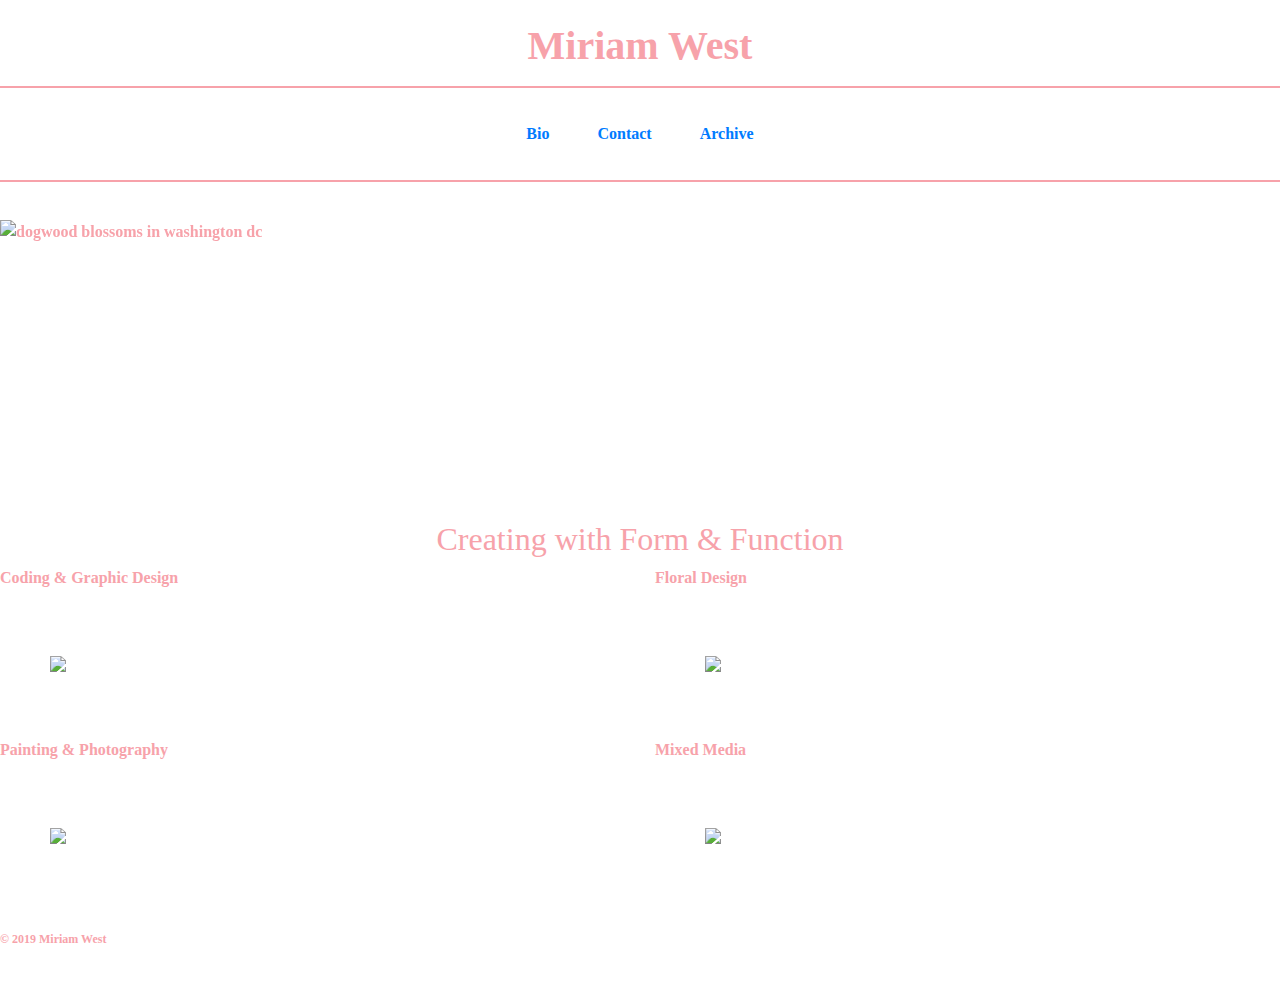
==== index.html @ b4b54253 "initial dump" ====
<!DOCTYPE html>

<html>
<head>
  <meta charset="utf-8">
    <meta name="viewport" content="width=device-width, initial-scale=1, shrink-to-fit=no">

    <!-- Bootstrap CSS -->
  <link rel="stylesheet" href="https://stackpath.bootstrapcdn.com/bootstrap/4.3.1/css/bootstrap.min.css" integrity="sha384-ggOyR0iXCbMQv3Xipma34MD+dH/1fQ784/j6cY/iJTQUOhcWr7x9JvoRxT2MZw1T" crossorigin="anonymous">

  <link rel="stylesheet" href="https://use.fontawesome.com/releases/v5.6.3/css/all.css" integrity="sha384-UHRtZLI+pbxtHCWp1t77Bi1L4ZtiqrqD80Kn4Z8NTSRyMA2Fd33n5dQ8lWUE00s/" crossorigin="anonymous">

    <title>Miriam West</title>

  <link href='https://fonts.googleapis.com/css?family=Georgia:300,400,700' rel='stylesheet' type='text/css'>
  
  <link rel="stylesheet" type="text/css" href="style.css">

</head>
<body>
  <header>
    <h1>Miriam West</h1>
    <hr/>
    <nav>
      <a href= "link"><span>Bio</span></a>
      <a href="link"><span>Contact</span></a>
      <a href="http://abarisbooks.com/"><span>Archive</span></a>
    </nav>
    <hr/>
  </header>
  
<div id="blahblah" class="bd-example">
  <div id="carouselExampleCaptions" class="carousel slide" data-ride="carousel">
    <ol class="carousel-indicators">
      <li data-target="#carouselExampleCaptions" data-slide-to="0" class="active"></li>
      <li data-target="#carouselExampleCaptions" data-slide-to="1"></li>
      <li data-target="#carouselExampleCaptions" data-slide-to="2"></li>
      <li data-target="#carouselExampleCaptions" data-slide-to="3"></li>
    </ol>
    <div class="carousel-inner">
      <div class="carousel-item active">
        <img src="https://scontent-dfw5-1.cdninstagram.com/vp/9d0c140dcbcaac3c3d730b141def3661/5D8A71CB/t51.2885-15/e35/56480407_2288401561223151_7771033922079123337_n.jpg?_nc_ht=scontent-dfw5-1.cdninstagram.com" class="d-block w-100" alt="dogwood blossoms in washington dc">
        <div class="carousel-caption d-none d-md-block">
          <h5>Dogwood Blossoms</h5>
          <p>Shaw, Washington, DC</p>
        </div>
      </div>
      <div class="carousel-item">
        <img src="/Users/miriamwest/Desktop/CODING/mwest/rmutt.jpg" class="d-block w-100" alt="shiny gold hand dryer named r mutt">
        <div class="carousel-caption d-none d-md-block">
          <h5>Shiny R. Mutt</h5>
          <p>Hong Kong Market, Gretna, LA</p>
        </div>
      </div>
      <div class="carousel-item">
        <img src="https://scontent-atl3-1.cdninstagram.com/vp/dfeba8d4eb422f53b64347626be7da5b/5DC35E55/t51.2885-15/e15/11256207_371840909689867_1463481802_n.jpg?_nc_ht=scontent-atl3-1.cdninstagram.com" class="d-block w-100" alt="apples picked in upstate connecticut">
        <div class="carousel-caption d-none d-md-block">
          <h5>Apple Harvest</h5>
          <p>Silverman's Farm, Easton, CT</p>
        </div>
      </div>
      <div class="carousel-item">
        <img src="https://scontent-mia3-1.cdninstagram.com/vp/20164e306ace9a441003bdef1dfc5807/5D9220DA/t51.2885-15/sh0.08/e35/s640x640/12751612_972262186144614_1897184553_n.jpg?_nc_ht=scontent-mia3-1.cdninstagram.com" class="d-block w-100" alt="painting of clouds in progress">
        <div class="carousel-caption d-none d-md-block">
           <h5>Evening Sunset</h5>
          <p>Bayou St. John, New Orleans, LA</p>
        </div>
      </div>
    </div>
    <a class="carousel-control-prev" href="#carouselExampleCaptions" role="button" data-slide="prev">
      <span class="carousel-control-prev-icon" aria-hidden="true"></span>
      <span class="sr-only">Previous</span>
    </a>
    <a class="carousel-control-next" href="#carouselExampleCaptions" role="button" data-slide="next">
      <span class="carousel-control-next-icon" aria-hidden="true"></span>
      <span class="sr-only">Next</span>
    </a>
  </div>
</div>

 
    

  <div class ="container">
    <div class = "text-center">
      <h2>Creating with Form &amp; Function</h2>
      <!-- <a class="btn btn-primary" 
         href="#" role="button">Explore</a> -->
    </div>
  </div>


<section>
  <div class="row">
    <figure class="col-sm-6">
      <p>Coding &amp; Graphic Design</p>
      <img src="https://scontent-mia3-1.cdninstagram.com/vp/fb22122ecf63d97b5747bf9ffd3aa07f/5D921DB7/t51.2885-15/sh0.08/e35/c37.0.674.674a/s640x640/13166830_615221718631370_635154375_n.jpg?_nc_ht=scontent-mia3-1.cdninstagram.com">
    
    </figure>
     <figure class="col-sm-6">
       <p>Floral Design</p>
       <img src="https://scontent-dfw5-1.cdninstagram.com/vp/b451697a0e432dd85a50c5fd5b76dc2c/5D924DA8/t51.2885-15/e35/12093397_118056001896247_408718847_n.jpg?_nc_ht=scontent-dfw5-1.cdninstagram.com">
       
    </figure>
  </div>
  <div class ="row">
     <figure class="col-sm-6">
       <p>Painting &amp; Photography</p>
       <img src="https://scontent-mia3-1.cdninstagram.com/vp/ea7ec8f84c3f9c133058f30fac17b35e/5DA13867/t51.2885-15/sh0.08/e35/c0.97.1080.1080a/s640x640/53572844_363693184475639_9088429300980255479_n.jpg?_nc_ht=scontent-mia3-1.cdninstagram.com">
    </figure>
     <figure class="col-sm-6">
       <p>Mixed Media</p>
       <img src="/Users/miriamwest/Desktop/CODING/mwest/rhino.jpg">
    </figure>
  </div>
  </section>

<footer>
  <div class="row">
    <p class="col-sm-4">
      &copy; 2019 Miriam West</p>

     <ul class="col-sm-8">
  <li class="col-sm-1">
          <a href="https://www.linkedin.com/in/miriamwest"><i class="fab-fa-linkedin"></i></a>
        </li>
  <li class="col-sm-1">
    <a href="https://www.instagram.com/staywildwest/"><i class="fab-fa-instagram"></i></a>
</li>
<li class="col-sm-1">
<i class="fab-fa-etsy"></i></a>
</li>
  <li class="col-sm-1">
      <i class="fab-fa-patreon"></i></a>
    </li>
  <li class="col-sm-1">
       <a href="https://github.com/miriamwest/portfolio.git"><i class="fab-fa-git-square"></i></a>
  </li></ul></div></footer>

<script src="https://code.jquery.com/jquery-3.3.1.slim.min.js" integrity="sha384-q8i/X+965DzO0rT7abK41JStQIAqVgRVzpbzo5smXKp4YfRvH+8abtTE1Pi6jizo" crossorigin="anonymous"></script>
<script src="https://cdnjs.cloudflare.com/ajax/libs/popper.js/1.14.7/umd/popper.min.js" integrity="sha384-UO2eT0CpHqdSJQ6hJty5KVphtPhzWj9WO1clHTMGa3JDZwrnQq4sF86dIHNDz0W1" crossorigin="anonymous"></script>
<script src="https://stackpath.bootstrapcdn.com/bootstrap/4.3.1/js/bootstrap.min.js" integrity="sha384-JjSmVgyd0p3pXB1rRibZUAYoIIy6OrQ6VrjIEaFf/nJGzIxFDsf4x0xIM+B07jRM" crossorigin="anonymous"></script>
</body>
</html>
---- style.css ----
body {
  width:100%;
  font-family: Pacifico, Georgia;
  font-weight: 800;
  color: #f7a2aa;
  align-items: center;
  align-content: center;
  display: inline-block;
}
header {
  padding: 22px 0;
  display: center;
  align-items: center;
  align-content: center;
  text-align: center;
}

header .row,
footer .row {
  display: center;
  align-items: center;
  align-content: center;
}

header h1 {
  font-weight: 600;
  margin: 0;
  display: center;
  align-items: center;
  align-content: center;
}

header nav {
  display:center;
  padding: 18px;
  align-items: center;
  align-content: center;
}

header span {
  padding: 0 22px;
  margin: 0;
  display: center;
  align-items: center;
  align-content: center;
}
header hr{
  border-width: 2px;
  border-color: #f7a2aa;
}
#blahblah{
  width: 100%;
}
.carousel-slide{
width: 10%;
}

#carousel-item{
  /*width:100%;*/
  height: 300px;
  margin-left:0px;
  margin-right:0px;
  padding-bottom:100px;
}
.carousel-item img{
  /*width: 100%;*/
  height: 300px;
  display: center;
  margin: 0px;
}
div #carouselExampleCaptions{
width: 100%;
}

section .container img{
  margin: 50px;
  width: 100%;
  display: inline-block;
}
section .row img{
  margin: 50px;
  width: 100%;
  display: inline-block;
}
section .col-sm-3 img{
  margin: 50px;
  width: 100%;
  display: inline-block;
}
figure .col-sm-6{
  text-align: center;
  display:center;
}

/*.btn.btn-primary {
  border-radius: 2px;
  border: 0px;
  color: #f7a2aa;
  text-shadow: none;
  background-color: #f8f8f8;
}

.btn.btn-primary:hover {
  color: #ffffff;
  background-color: #dedede;
}

.btn-secondary {
  background-color: #fdcad0;
  color: #ffffff;
  margin: 0 0 0px;
}*/

footer {
  font-size: 12px;
  padding: 20px 0;
}

footer .col-sm-1 {
  float: right;
  display:inline-block;
}

footer ul {
  list-style: none;
}

footer li i {
  width: 32px;
  height: 32px;
  font-size:24px;
  font-color: #xf08c;
}
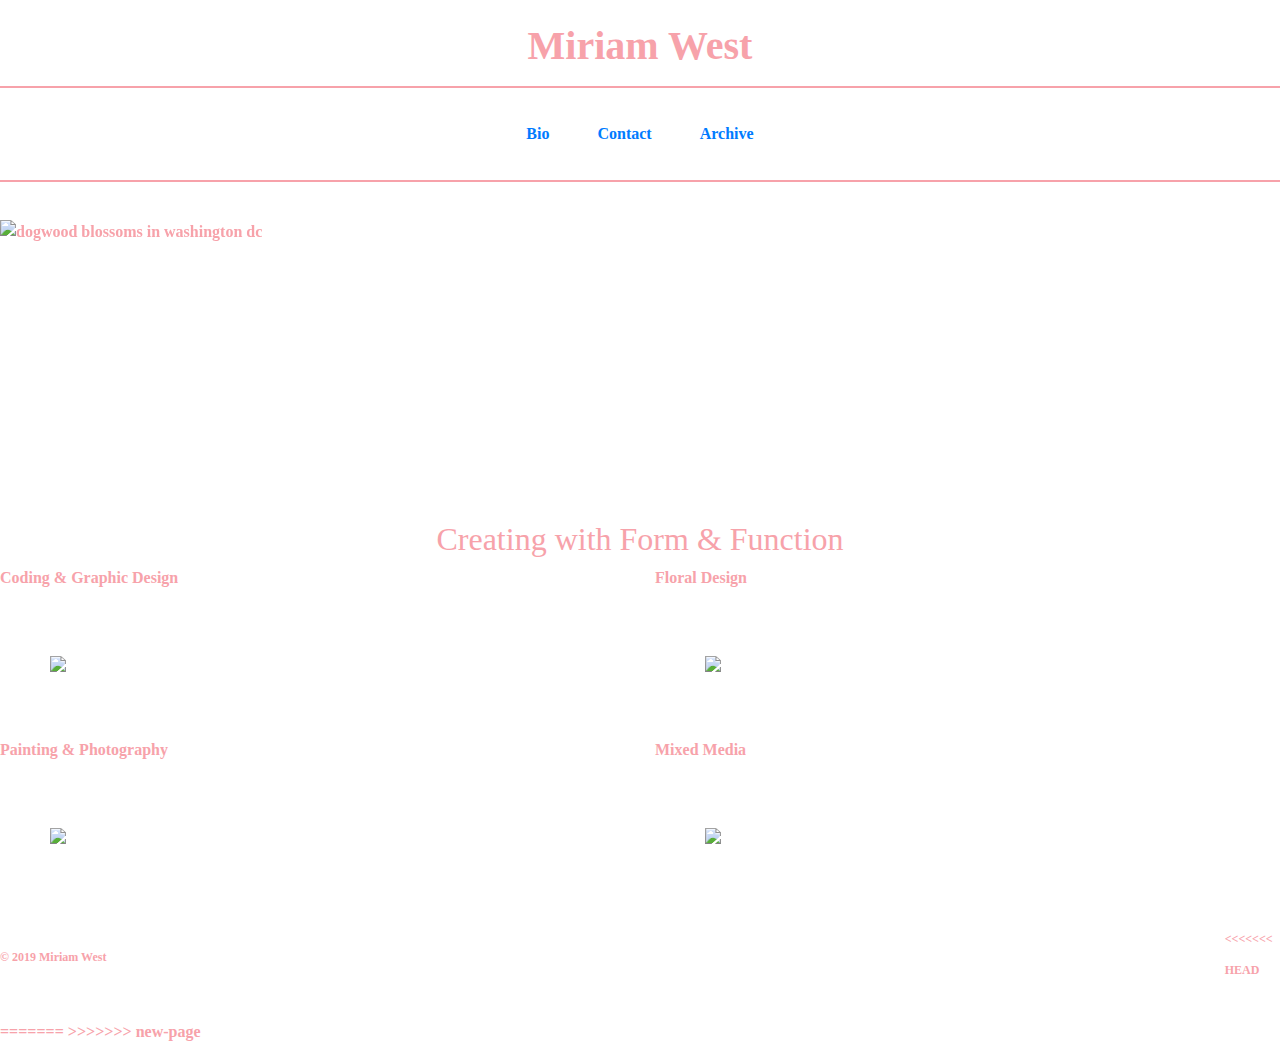
==== commit 660f71fe: "fix merge conflicts" ====
--- a/index.html
+++ b/index.html
@@ -3,12 +3,13 @@
 <html>
 <head>
   <meta charset="utf-8">
-    <meta name="viewport" content="width=device-width, initial-scale=1, shrink-to-fit=no">
+    <meta name="viewport" content="width=device-width, initial-scale=1 shrink-to-fit=no">
 
     <!-- Bootstrap CSS -->
   <link rel="stylesheet" href="https://stackpath.bootstrapcdn.com/bootstrap/4.3.1/css/bootstrap.min.css" integrity="sha384-ggOyR0iXCbMQv3Xipma34MD+dH/1fQ784/j6cY/iJTQUOhcWr7x9JvoRxT2MZw1T" crossorigin="anonymous">
 
-  <link rel="stylesheet" href="https://use.fontawesome.com/releases/v5.6.3/css/all.css" integrity="sha384-UHRtZLI+pbxtHCWp1t77Bi1L4ZtiqrqD80Kn4Z8NTSRyMA2Fd33n5dQ8lWUE00s/" crossorigin="anonymous">
+  <meta name='viewport' content='width=device-width, initial-scale=1'>
+<link rel='stylesheet' href='https://use.fontawesome.com/releases/v5.7.0/css/all.css' integrity='sha384-lZN37f5QGtY3VHgisS14W3ExzMWZxybE1SJSEsQp9S+oqd12jhcu+A56Ebc1zFSJ' crossorigin='anonymous'>
 
     <title>Miriam West</title>
 
@@ -22,7 +23,7 @@
     <h1>Miriam West</h1>
     <hr/>
     <nav>
-      <a href= "link"><span>Bio</span></a>
+      <a href="link"><span>Bio</span></a>
       <a href="link"><span>Contact</span></a>
       <a href="http://abarisbooks.com/"><span>Archive</span></a>
     </nav>
@@ -94,19 +95,19 @@
   <div class="row">
     <figure class="col-sm-6">
       <p>Coding &amp; Graphic Design</p>
-      <img src="https://scontent-mia3-1.cdninstagram.com/vp/fb22122ecf63d97b5747bf9ffd3aa07f/5D921DB7/t51.2885-15/sh0.08/e35/c37.0.674.674a/s640x640/13166830_615221718631370_635154375_n.jpg?_nc_ht=scontent-mia3-1.cdninstagram.com">
+      <img src="/Users/miriamwest/Desktop/CODING/mwest/graphic.jpg">
     
     </figure>
      <figure class="col-sm-6">
        <p>Floral Design</p>
-       <img src="https://scontent-dfw5-1.cdninstagram.com/vp/b451697a0e432dd85a50c5fd5b76dc2c/5D924DA8/t51.2885-15/e35/12093397_118056001896247_408718847_n.jpg?_nc_ht=scontent-dfw5-1.cdninstagram.com">
+       <img src="/Users/miriamwest/Desktop/CODING/mwest/weddingflowers.jpg">
        
     </figure>
   </div>
   <div class ="row">
      <figure class="col-sm-6">
        <p>Painting &amp; Photography</p>
-       <img src="https://scontent-mia3-1.cdninstagram.com/vp/ea7ec8f84c3f9c133058f30fac17b35e/5DA13867/t51.2885-15/sh0.08/e35/c0.97.1080.1080a/s640x640/53572844_363693184475639_9088429300980255479_n.jpg?_nc_ht=scontent-mia3-1.cdninstagram.com">
+       <img src="/Users/miriamwest/Desktop/CODING/mwest/seaworthy.jpg">
     </figure>
      <figure class="col-sm-6">
        <p>Mixed Media</p>
@@ -120,22 +121,27 @@
     <p class="col-sm-4">
       &copy; 2019 Miriam West</p>
 
-     <ul class="col-sm-8">
+     <p><ul class="col-sm-8">
   <li class="col-sm-1">
-          <a href="https://www.linkedin.com/in/miriamwest"><i class="fab-fa-linkedin"></i></a>
+          <a href="https://www.linkedin.com/in/miriamwest"><i class='fab-fa-linkedin'></i></a>
         </li>
   <li class="col-sm-1">
-    <a href="https://www.instagram.com/staywildwest/"><i class="fab-fa-instagram"></i></a>
+    <a href="https://www.instagram.com/staywildwest/"><i class='fab-fa-instagram'></i></a>
 </li>
 <li class="col-sm-1">
-<i class="fab-fa-etsy"></i></a>
+<a href="https://www.etsy.com/shop/Westernesse"><i class='fab-fa-etsy'></i></a>
 </li>
   <li class="col-sm-1">
-      <i class="fab-fa-patreon"></i></a>
+      <a href="https://www.patreon.com/preview/ee52af541b7e49319d8dfe0c6b1c880a"><i class='fab-fa-patreon'></i></a>
     </li>
   <li class="col-sm-1">
+<<<<<<< HEAD
        <a href="https://github.com/miriamwest/portfolio.git"><i class="fab-fa-git-square"></i></a>
+  </li></ul></p></div></footer>
+=======
+       <a href="https://github.com/miriamwest/portfolio.git"><i class='fab-fa-git-square'></i></a>
   </li></ul></div></footer>
+>>>>>>> new-page
 
 <script src="https://code.jquery.com/jquery-3.3.1.slim.min.js" integrity="sha384-q8i/X+965DzO0rT7abK41JStQIAqVgRVzpbzo5smXKp4YfRvH+8abtTE1Pi6jizo" crossorigin="anonymous"></script>
 <script src="https://cdnjs.cloudflare.com/ajax/libs/popper.js/1.14.7/umd/popper.min.js" integrity="sha384-UO2eT0CpHqdSJQ6hJty5KVphtPhzWj9WO1clHTMGa3JDZwrnQq4sF86dIHNDz0W1" crossorigin="anonymous"></script>
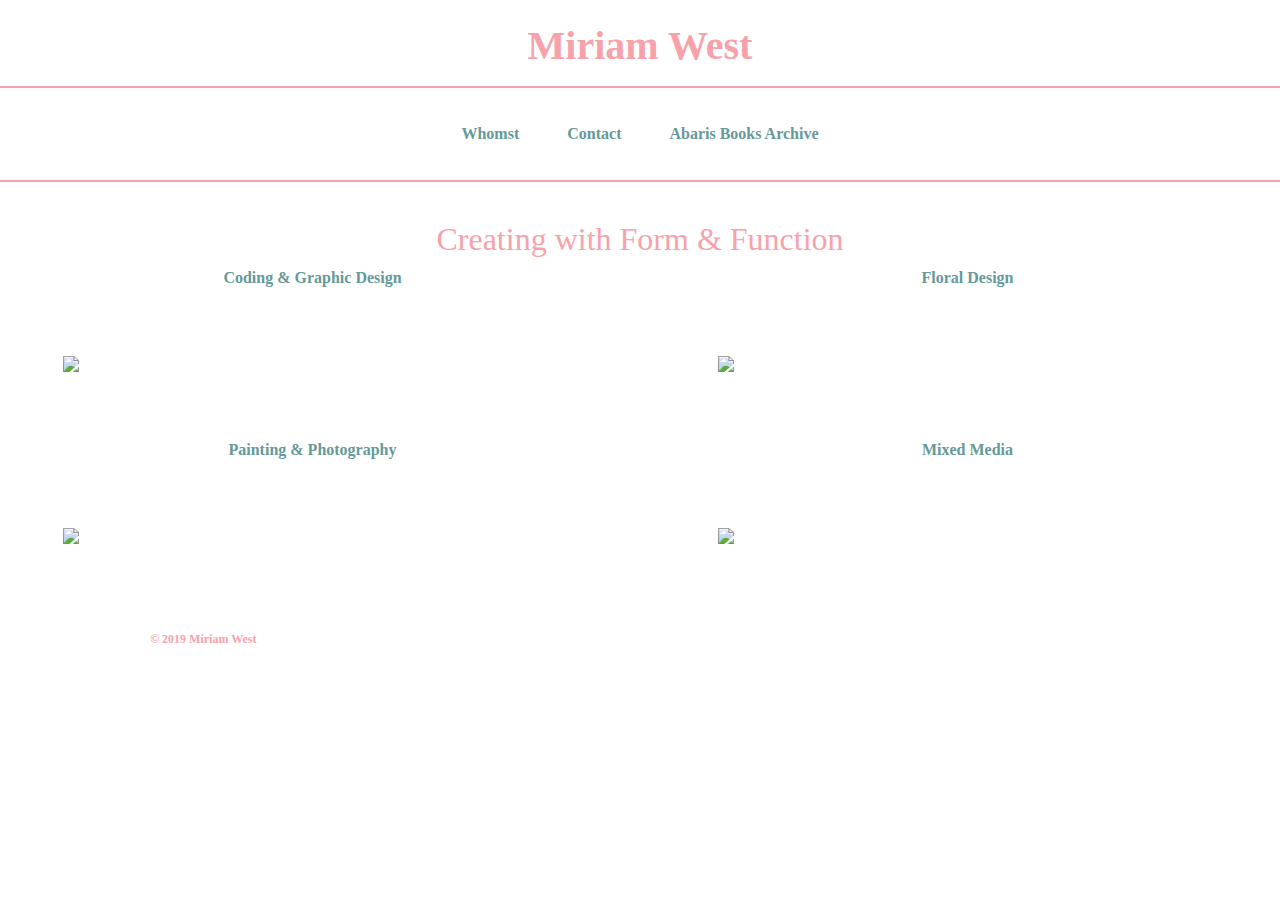
==== commit cf555e84: "test" ====
--- a/index.html
+++ b/index.html
@@ -23,9 +23,9 @@
     <h1>Miriam West</h1>
     <hr/>
     <nav>
-      <a href="link"><span>Bio</span></a>
-      <a href="link"><span>Contact</span></a>
-      <a href="http://abarisbooks.com/"><span>Archive</span></a>
+      <a href="/Users/miriamwest/Desktop/CODING/mwest/bio/index.html" style="color:#669999;"><span>Whomst</span></a>
+      <a href="/Users/miriamwest/Desktop/CODING/mwest/contact/index.html" style="color:#669999;"><span>Contact</span></a>
+      <a href="http://abarisbooks.com/" target="_blank" style="color:#669999;"><span>Abaris Books Archive</span></a>
     </nav>
     <hr/>
   </header>
@@ -37,10 +37,11 @@
       <li data-target="#carouselExampleCaptions" data-slide-to="1"></li>
       <li data-target="#carouselExampleCaptions" data-slide-to="2"></li>
       <li data-target="#carouselExampleCaptions" data-slide-to="3"></li>
+      <li data-target="#carouselExampleCaptions" data-slide-to="4"></li>
     </ol>
     <div class="carousel-inner">
       <div class="carousel-item active">
-        <img src="https://scontent-dfw5-1.cdninstagram.com/vp/9d0c140dcbcaac3c3d730b141def3661/5D8A71CB/t51.2885-15/e35/56480407_2288401561223151_7771033922079123337_n.jpg?_nc_ht=scontent-dfw5-1.cdninstagram.com" class="d-block w-100" alt="dogwood blossoms in washington dc">
+        <img src="/Users/miriamwest/Desktop/CODING/mwest/dogwoods.jpg" class="d-block w-100" alt="dogwood blossoms in washington dc">
         <div class="carousel-caption d-none d-md-block">
           <h5>Dogwood Blossoms</h5>
           <p>Shaw, Washington, DC</p>
@@ -54,17 +55,24 @@
         </div>
       </div>
       <div class="carousel-item">
-        <img src="https://scontent-atl3-1.cdninstagram.com/vp/dfeba8d4eb422f53b64347626be7da5b/5DC35E55/t51.2885-15/e15/11256207_371840909689867_1463481802_n.jpg?_nc_ht=scontent-atl3-1.cdninstagram.com" class="d-block w-100" alt="apples picked in upstate connecticut">
+        <img src="/Users/miriamwest/Desktop/CODING/mwest/apples.jpg" class="d-block w-100" alt="apples picked in upstate connecticut">
         <div class="carousel-caption d-none d-md-block">
           <h5>Apple Harvest</h5>
           <p>Silverman's Farm, Easton, CT</p>
         </div>
       </div>
       <div class="carousel-item">
-        <img src="https://scontent-mia3-1.cdninstagram.com/vp/20164e306ace9a441003bdef1dfc5807/5D9220DA/t51.2885-15/sh0.08/e35/s640x640/12751612_972262186144614_1897184553_n.jpg?_nc_ht=scontent-mia3-1.cdninstagram.com" class="d-block w-100" alt="painting of clouds in progress">
+        <img src="/Users/miriamwest/Desktop/CODING/mwest/sunset.jpg" class="d-block w-100" alt="painting of clouds in progress">
         <div class="carousel-caption d-none d-md-block">
            <h5>Evening Sunset</h5>
           <p>Bayou St. John, New Orleans, LA</p>
+        </div>
+      </div>
+      <div class="carousel-item">
+        <img src="/Users/miriamwest/Desktop/CODING/mwest/catsclaw.jpg" class="d-block w-100" alt="catsclaw climbing powerlines">
+        <div class="carousel-caption d-none d-md-block">
+           <h5>Cat's Claw</h5>
+          <p>Irish Channel, New Orleans, LA</p>
         </div>
       </div>
     </div>
@@ -85,33 +93,30 @@
   <div class ="container">
     <div class = "text-center">
       <h2>Creating with Form &amp; Function</h2>
-      <!-- <a class="btn btn-primary" 
-         href="#" role="button">Explore</a> -->
+  
     </div>
   </div>
 
 
 <section>
   <div class="row">
-    <figure class="col-sm-6">
+    <figure class="col-sm-6"style="color:#669999;">
       <p>Coding &amp; Graphic Design</p>
-      <img src="/Users/miriamwest/Desktop/CODING/mwest/graphic.jpg">
-    
+      <a href="/Users/miriamwest/Desktop/CODING/mwest/codinggraphicdesign/index.html"><img src="/Users/miriamwest/Desktop/CODING/mwest/graphic.jpg"></a>
     </figure>
-     <figure class="col-sm-6">
+     <figure class="col-sm-6"style="color:#669999;">
        <p>Floral Design</p>
-       <img src="/Users/miriamwest/Desktop/CODING/mwest/weddingflowers.jpg">
-       
+        <a href="/Users/miriamwest/Desktop/CODING/mwest/floral/index.html"><img src="/Users/miriamwest/Desktop/CODING/mwest/weddingflowers.jpg"></a>
     </figure>
   </div>
   <div class ="row">
-     <figure class="col-sm-6">
+     <figure class="col-sm-6"style="color:#669999;">
        <p>Painting &amp; Photography</p>
-       <img src="/Users/miriamwest/Desktop/CODING/mwest/seaworthy.jpg">
+        <a href= '/Users/miriamwest/Desktop/CODING/mwest/paintphoto/paintphoto.html'><img src="/Users/miriamwest/Desktop/CODING/mwest/seaworthy.jpg"></a>
     </figure>
-     <figure class="col-sm-6">
+     <figure class="col-sm-6"style="color:#669999;">
        <p>Mixed Media</p>
-       <img src="/Users/miriamwest/Desktop/CODING/mwest/rhino.jpg">
+        <a href= '/Users/miriamwest/Desktop/CODING/mwest/mixedmedia/index.html'><img src="/Users/miriamwest/Desktop/CODING/mwest/rhino.jpg"></a>
     </figure>
   </div>
   </section>
@@ -123,29 +128,26 @@
 
      <p><ul class="col-sm-8">
   <li class="col-sm-1">
-          <a href="https://www.linkedin.com/in/miriamwest"><i class='fab-fa-linkedin'></i></a>
+          <a href="https://www.linkedin.com/in/miriamwest" target="_blank"><i class='fab fa-linkedin' style="color:#669999;"></i></a>
         </li>
   <li class="col-sm-1">
-    <a href="https://www.instagram.com/staywildwest/"><i class='fab-fa-instagram'></i></a>
+    <a href="https://www.instagram.com/staywildwest/" target="_blank"><i class='fab fa-instagram' style="color:#669999;"></i></a>
 </li>
 <li class="col-sm-1">
-<a href="https://www.etsy.com/shop/Westernesse"><i class='fab-fa-etsy'></i></a>
+<a href="https://www.etsy.com/shop/Westernesse" target="_blank"><i class='fab fa-etsy' style="color:#669999;"></i></a>
 </li>
   <li class="col-sm-1">
-      <a href="https://www.patreon.com/preview/ee52af541b7e49319d8dfe0c6b1c880a"><i class='fab-fa-patreon'></i></a>
+      <a href="https://www.patreon.com/preview/ee52af541b7e49319d8dfe0c6b1c880a" target="_blank"><i class='fab fa-patreon' style="color:#669999;"></i></a>
     </li>
   <li class="col-sm-1">
-<<<<<<< HEAD
-       <a href="https://github.com/miriamwest/portfolio.git"><i class="fab-fa-git-square"></i></a>
-  </li></ul></p></div></footer>
-=======
-       <a href="https://github.com/miriamwest/portfolio.git"><i class='fab-fa-git-square'></i></a>
+       <a href="https://github.com/miriamwest/portfolio.git" target="_blank"><i class='fab fa-git-square' style="color:#669999;"></i></a>
   </li></ul></div></footer>
->>>>>>> new-page
+
 
 <script src="https://code.jquery.com/jquery-3.3.1.slim.min.js" integrity="sha384-q8i/X+965DzO0rT7abK41JStQIAqVgRVzpbzo5smXKp4YfRvH+8abtTE1Pi6jizo" crossorigin="anonymous"></script>
 <script src="https://cdnjs.cloudflare.com/ajax/libs/popper.js/1.14.7/umd/popper.min.js" integrity="sha384-UO2eT0CpHqdSJQ6hJty5KVphtPhzWj9WO1clHTMGa3JDZwrnQq4sF86dIHNDz0W1" crossorigin="anonymous"></script>
 <script src="https://stackpath.bootstrapcdn.com/bootstrap/4.3.1/js/bootstrap.min.js" integrity="sha384-JjSmVgyd0p3pXB1rRibZUAYoIIy6OrQ6VrjIEaFf/nJGzIxFDsf4x0xIM+B07jRM" crossorigin="anonymous"></script>
 </body>
 </html>
-
+    <!-- <a class="btn btn-primary" 
+         href="#" role="button">Explore</a> -->
--- a/style.css
+++ b/style.css
@@ -3,6 +3,7 @@
   width:100%;
   font-family: Pacifico, Georgia;
   font-weight: 800;
+  text-align:center;
   color: #f7a2aa;
   align-items: center;
   align-content: center;
@@ -58,19 +59,34 @@
 
 #carousel-item{
   /*width:100%;*/
-  height: 300px;
+  /*height: 300px;*/
   margin-left:0px;
   margin-right:0px;
   padding-bottom:100px;
 }
 .carousel-item img{
   /*width: 100%;*/
-  height: 300px;
+  /*height: 300px;*/
   display: center;
   margin: 0px;
+  object-fit: contain;
+}
+.carousel-item:nth-child(1){
+  margin-top: -250px;
+}
+.carousel-item:nth-child(2){
+  margin-top: -250px;
+}
+.carousel-item:nth-child(4){
+  margin-top: -250px;
+}
+.carousel-item:nth-child(5){
+  margin-top: -250px;
 }
 div #carouselExampleCaptions{
 width: 100%;
+max-height: 600px;
+overflow: hidden;
 }
 
 section .container img{
@@ -80,7 +96,7 @@
 }
 section .row img{
   margin: 50px;
-  width: 100%;
+  width: 500px;
   display: inline-block;
 }
 section .col-sm-3 img{
@@ -88,11 +104,28 @@
   width: 100%;
   display: inline-block;
 }
-figure .col-sm-6{
-  text-align: center;
-  display:center;
+footer {
+  font-size: 12px;
+  padding: 20px 0;
 }
 
+footer .col-sm-1 {
+  float: right;
+  display:inline-block;
+  color:#669999;
+
+}
+
+footer ul {
+  list-style: none;
+}
+
+footer li i {
+  width: 32px;
+  height: 32px;
+  font-size:24px;
+  font-color: #xf08c;
+}
 /*.btn.btn-primary {
   border-radius: 2px;
   border: 0px;
@@ -112,23 +145,3 @@
   margin: 0 0 0px;
 }*/
 
-footer {
-  font-size: 12px;
-  padding: 20px 0;
-}
-
-footer .col-sm-1 {
-  float: right;
-  display:inline-block;
-}
-
-footer ul {
-  list-style: none;
-}
-
-footer li i {
-  width: 32px;
-  height: 32px;
-  font-size:24px;
-  font-color: #xf08c;
-}